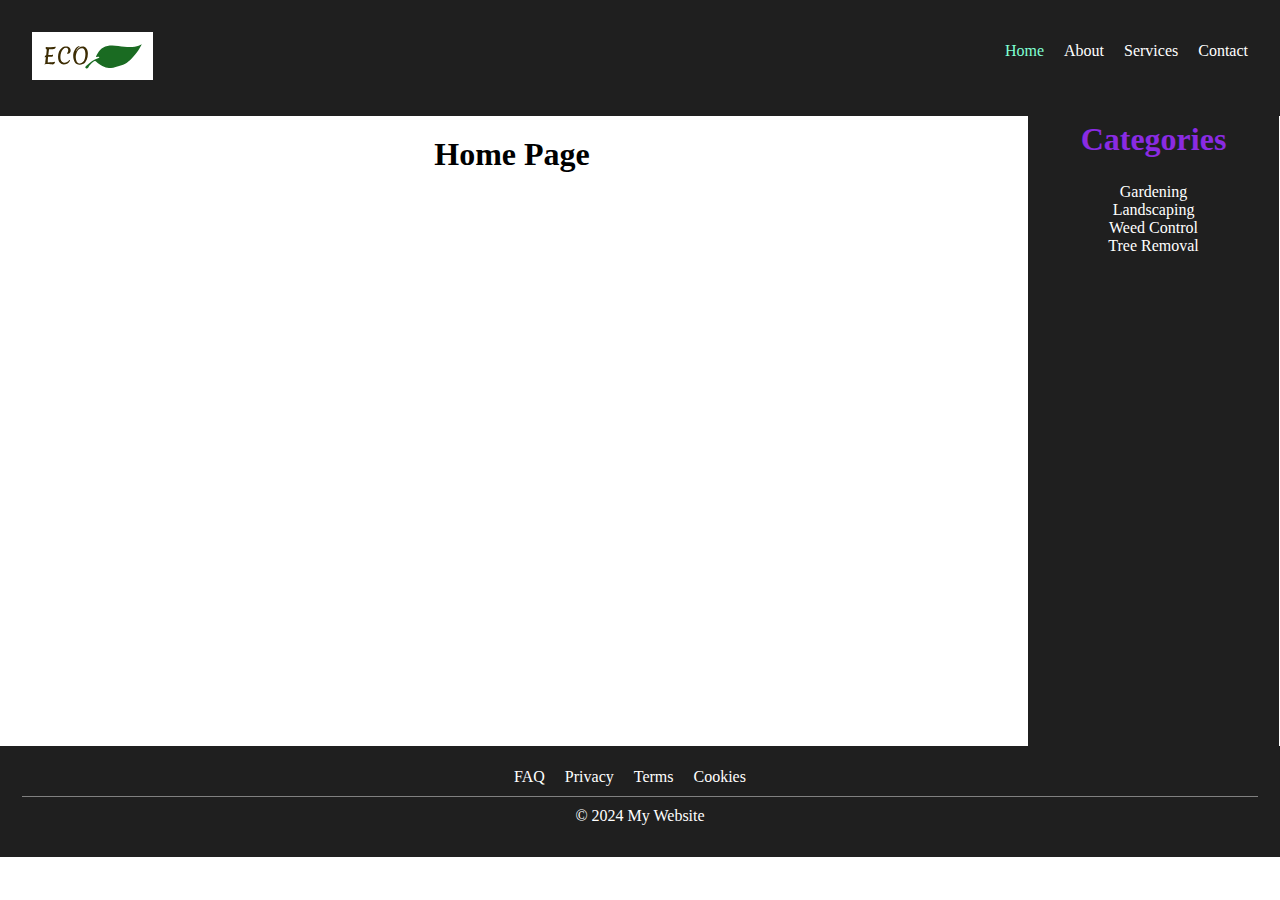
==== index.html @ 7b0cd895 "Primeiro commit" ====
<!DOCTYPE html>
<html lang="en">
<head>
    <meta charset="UTF-8">
    <meta name="viewport" content="width=device-width, initial-scale=1.0">
    <link rel="stylesheet" href="./main.css">
    <title>Basic Nav Example</title>
</head>
<body>
    <nav class="mainNav" aria-label="Principal Menu">
        <a href="#">
            <picture>
                <!-- SVG version for all scenarios due to scalability and efficiency -->
                <source srcset="./assets/logo/ECO_logo.svg" type="image/svg+xml" />
                <!-- High resolution PNG for large screens -->
                <source srcset="./assets/logo/ECO_logo_big.png" media="(min-width: 1024px)" type="image/png" />
                <!-- Small PNG for medium screens -->
                <source srcset="./assets/logo/ECO_logo_small.png" media="(min-width: 768px)" type="image/png" />
                <!-- High resolution JPG for small screens (lower priority than PNG) -->
                <source srcset="./assets/logo/ECO_logo_big.jpg" media="(min-width: 480px)" type="image/jpg" />
                <!-- Fallback small JPG for all other scenarios or if none of the above are supported -->
                <img src="./assets/logo/ECO_logo_small.jpg" alt="ECO company logo">
            </picture>
        </a>
        <ul>
            <li><a href="#" id="current-page">Home</a></li>
            <li><a href="about.html">About</a></li>
            <li><a href="services.html">Services</a></li>
            <li id="last-item"><a href="contact.html">Contact</a></li>
        </ul>
    </nav>
    <main>
        <h1 style="text-align: center;">Home Page</h1>
    </main>
    <aside>
        <h1>Categories</h1>
        <p><a href="#">Gardening</a></p>
        <p><a href="#">Landscaping</a></p>
        <p><a href="#">Weed Control</a></p>
        <p><a href="#">Tree Removal</a></p>
    </aside>
    <footer>
        <nav>
            <ul>
                <li><a href="#">FAQ</a></li>
                <li><a href="#">Privacy</a></li>
                <li><a href="#">Terms</a></li>
                <li><a href="#">Cookies</a></li>
            </ul>
        </nav>
        <div>
            &copy 2024 My Website
        </div>
    </footer>
</body>
</html>
---- main.css ----
* {
    box-sizing: border-box;
    margin: 0;
    padding: 0;
    text-decoration: none;
    list-style: none;
}

.mainNav {
    display: flex;
    justify-content: space-between;
    padding: 32px 32px;
    min-height: 80px;
    background: #1f1f1f;
}
.mainNav ul  {
    align-self: center;
    

}
nav > a {
    vertical-align: bottom;
}

nav img {
    max-height: 48px;
    background-color: white;
}

nav ul,
nav ul li {
    display:flex;
    justify-content: center;
    
}

.mainNav ul {
    margin-bottom: 15px;
}

nav ul li {
    margin-right: 20px;
}

#last-item {
    margin-right: 0px;
}

nav ul li a:link,
nav ul li a:visited {
    color: white;
}

nav ul li a:hover {
    color: rgb(229, 145, 0);
}

nav ul li a:active {
    color: rgb(92, 229, 0);
}

#current-page {
    color: aquamarine;
}

main {
    width: 80%;
    background-color: white;
    display: inline-block;
}

main h1 {
    padding: 20px;
    min-height: 70vh;
}
aside {
    display: inline-block;
    vertical-align: top;
    width: calc(20% - 5px);
    border: 5px solid #1f1f1f;
    text-align: center;
    min-height: 70vh;
    background-color: #1f1f1f;
    color: blue;
}

aside h1 {
    background-color: #1f1f1f;
    color: blueviolet;
    margin-bottom: 25px;
}
aside a:link {
    color: white;
    text-decoration: none;

}
aside a:hover {
    color: rgb(229, 145, 0);
}

footer{
    border: 2px solid #1f1f1f;
    text-align: center;
    background-color: #1f1f1f;
    color: white;
    padding: 20px;
}

footer p {
    display: inline-block;
    margin-right: 20px;
    vertical-align: middle;
    margin-bottom: 20px;
    vertical-align: middle;
}
footer p:last-child {
    margin-right: 0px;
}
footer nav ul li {
    color: blueviolet;
}

footer div {
    margin-top: 10px;
    border-top: 1px solid gray;
    padding: 10px;
}
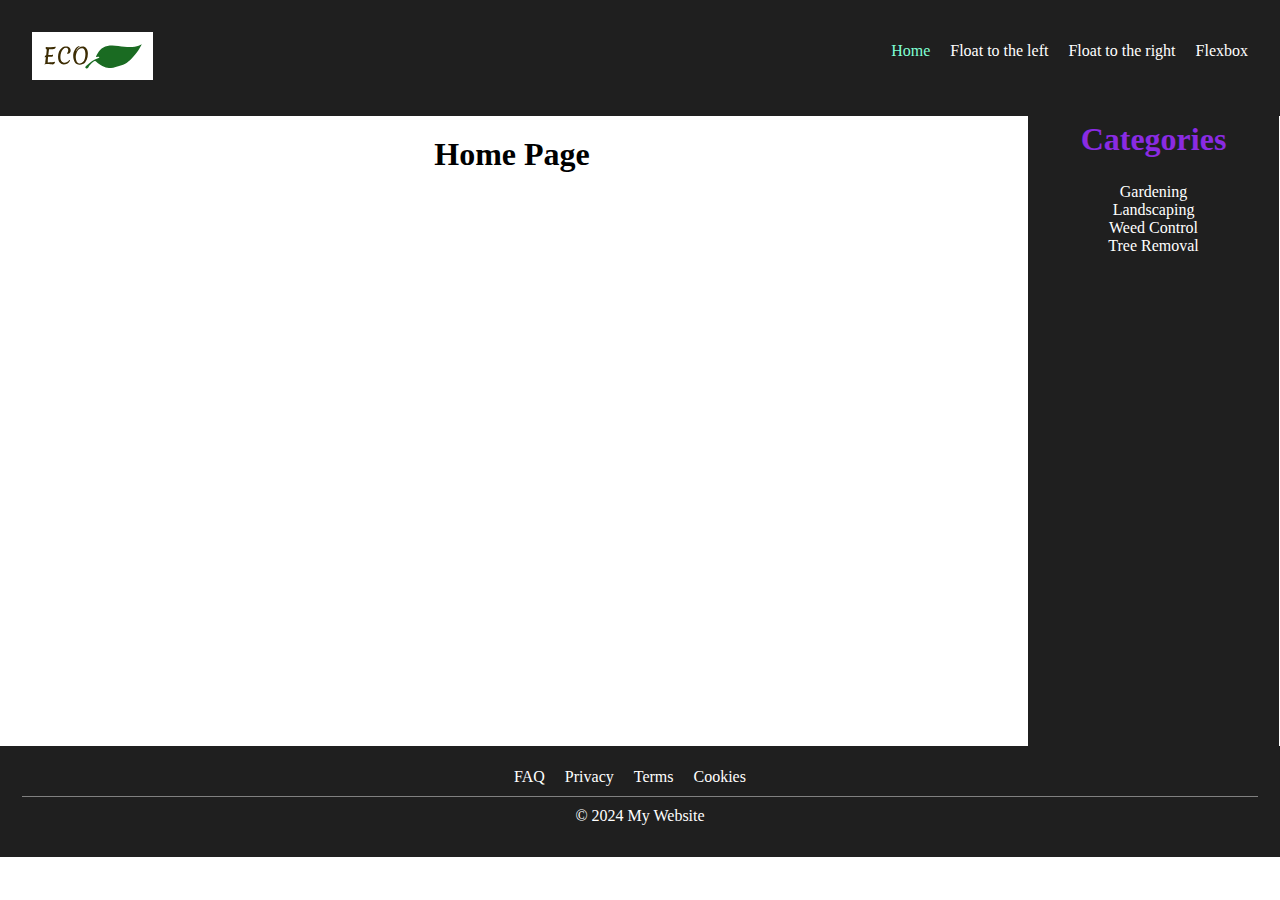
==== commit ab2949cf: "first ones" ====
--- a/index.html
+++ b/index.html
@@ -24,9 +24,9 @@
         </a>
         <ul>
             <li><a href="#" id="current-page">Home</a></li>
-            <li><a href="about.html">About</a></li>
-            <li><a href="services.html">Services</a></li>
-            <li id="last-item"><a href="contact.html">Contact</a></li>
+            <li><a href="about.html">Float to the left</a></li>
+            <li><a href="services.html">Float to the right</a></li>
+            <li id="last-item"><a href="contact.html">Flexbox</a></li>
         </ul>
     </nav>
     <main>
